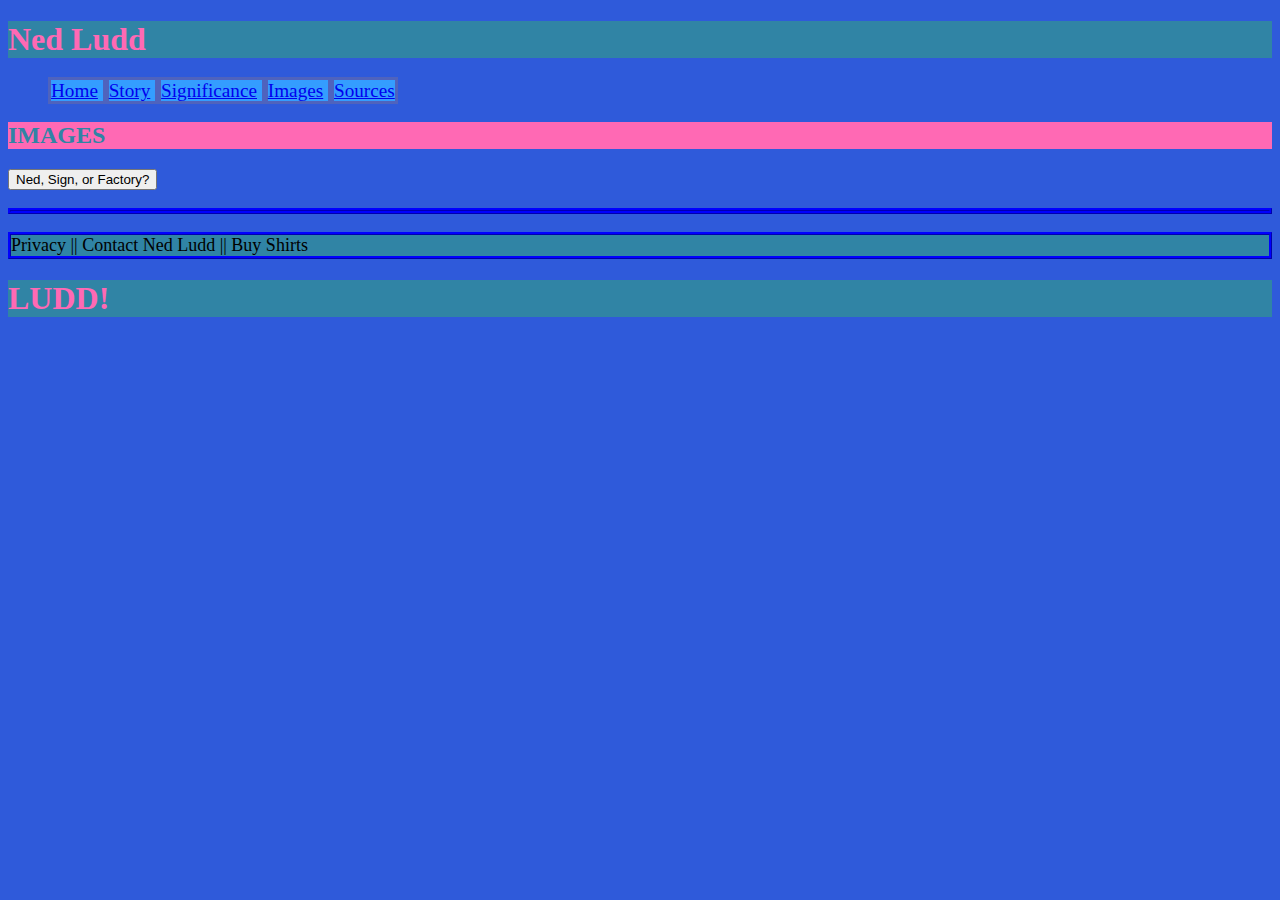
==== images.html @ 9ca72bf6 "changed js" ====
<!DOCTYPE html>
<html>
<head>
    <title> Images section</title>
    <link href ="index.css" type="text/css" rel="stylesheet" />
</head> 
<body>
     <h1> Ned Ludd</h1>
    <header>
        <nav>
            <ul>
                <li>
                    <a href="index.html">Home</a>
                </li>
                <li>
                    <a href="story.html">Story</a>
                </li>
                <li>
                    <a href="significance.md">Significance</a>
                </li>
                <li>
                    <a href="images.HTML">Images</a>
                </li>
                <li>
                    <a href="sources.md">Sources</a>
                </li>
            </ul>
        </nav>
    </header>
    <h2>IMAGES </h2>
    <button dblclick="whichImg()">Ned, Sign, or Factory?</button>
    <p id="images"></p>  

    <footer> Privacy || Contact Ned Ludd || Buy Shirts </footer>
    <script src="index.js"></script>
---- index.css ----
body {
    font-family: 'Franklin Gothic Medium';
    background-color: rgb(47, 90, 218);
    padding: 20x;
}

header ul li {
    display: inline;
    background-color: rgb(52, 157, 255);
    border-style: solid;
    border-color: rgb(79, 99, 189);
    border-spacing: 30mm;
    font-size: larger;
    font-family: 'franklin gothic medium';
    

}
h1 {
    color: hotpink;
    background-color: rgb(48, 132, 165);
} 
h2 {
    color: rgb(48, 132, 165);
    background-color: hotpink;
}
p {
    background-color: rgb(48, 132, 165);
    border-width: medium;
    border-style: ridge;
    border-color: blue;
    font-size: large;
}

p2 ul {
    background-color: rgb(48, 132, 165);
    border-width: medium;
    border-style: ridge;
    border-color: blue;
    font-size: large;
}
figure figure caption {
    background-color: rgb(48, 132, 165);
    font-size: large;
}

footer {
    background-color: rgb(48, 132, 165);
    border-width: medium;
    border-style: ridge;
    border-color: blue;
    font-size: large;
}
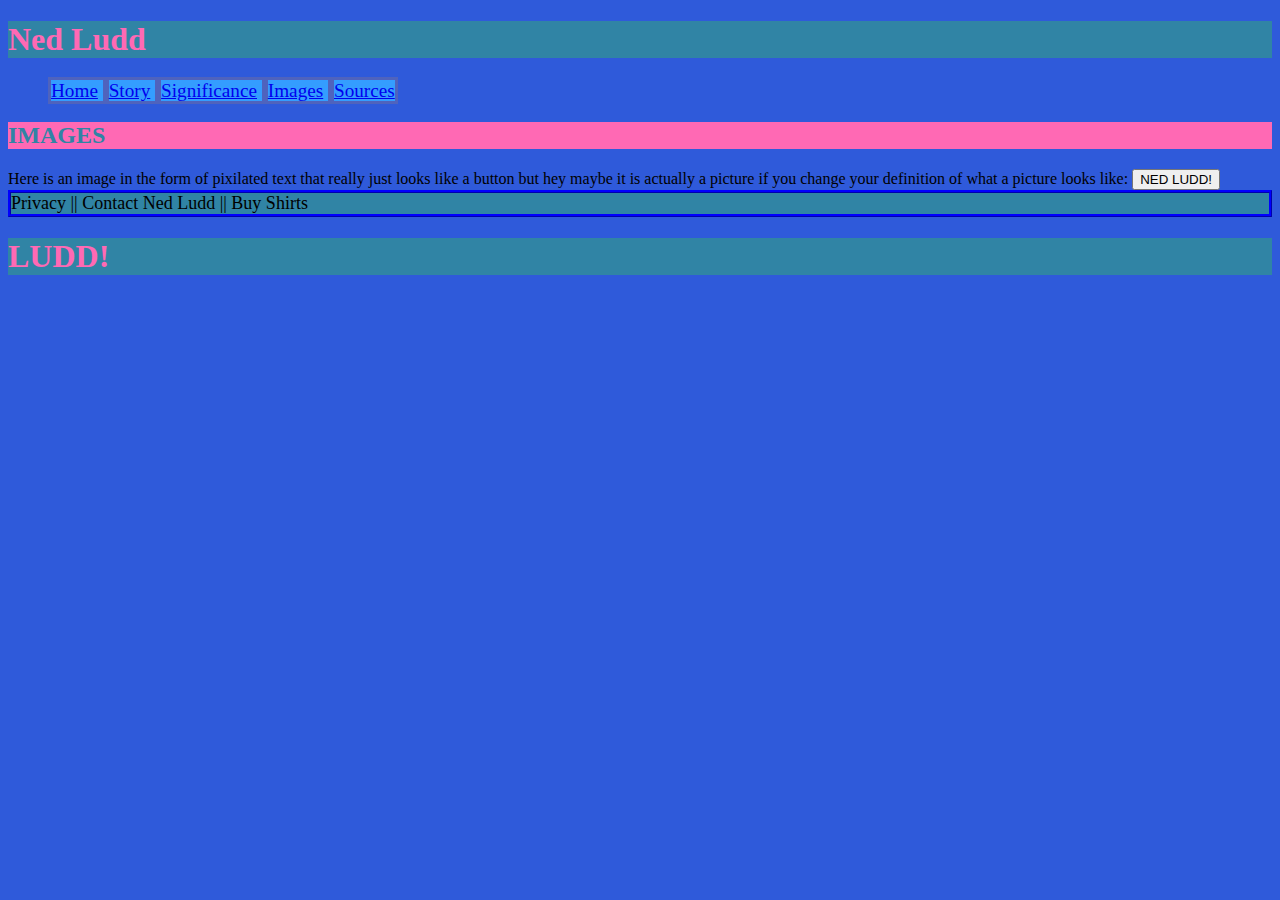
==== commit abe0b5ce: "function that isn't invoked" ====
--- a/images.html
+++ b/images.html
@@ -28,8 +28,12 @@
         </nav>
     </header>
     <h2>IMAGES </h2>
-    <button dblclick="whichImg()">Ned, Sign, or Factory?</button>
-    <p id="images"></p>  
+    Here is an image in the form of pixilated text that really just looks like a button but hey maybe it is actually a picture if you change your definition of what a picture looks like: 
+
+    <button dblclick="Luddite()">NED LUDD!</button>
+   
+    <!-- <button dblclick="whichImg()">Ned, Sign, or Factory?</button> -->
+    <!-- <p id="images"></p>   -->
 
     <footer> Privacy || Contact Ned Ludd || Buy Shirts </footer>
     <script src="index.js"></script>